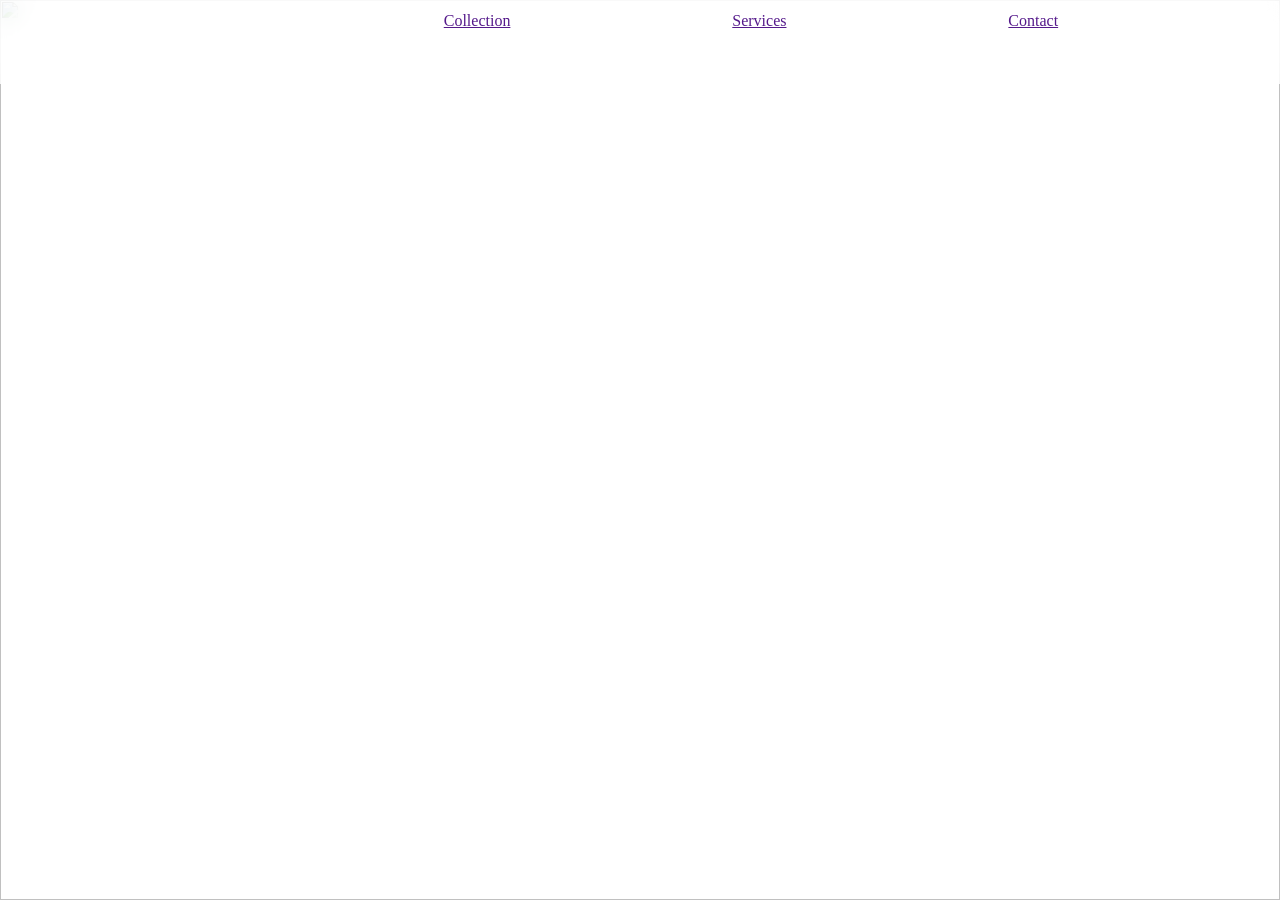
==== index.html @ 85cb9e99 "Rename Index.html to index.html" ====
<!DOCTYPE html>
<html lang="en">
<head>
    <meta charset="UTF-8">
    <meta name="viewport" content="width=device-width, initial-scale=1.0">
    <title>ting</title>
    <link rel="stylesheet" href="style.css">
</head>
<body>
    <div>
        <img id="Bilde" src="gurtRiktigFormat-1.jpg" alt="">
        </div>
    <header class="header">
        <a href=""></a>
        <a href="">Collection</a>
        <a href="">Services</a>
        <a href="">Contact</a>

    </header>
</body>
</html>
---- style.css ----
html,body {
    margin: 0;
    padding: 0;
}
#Bilde {
   width: 100vw;
   height: 100vh; 
}

.header {position: fixed; 
    top: 0; left: 0; right: 0; height: 60px; 
    background-color: rgba(255, 255, 255, 0.8); 
    backdrop-filter: blur(10px); z-index: 1000;
    padding-top: 12px;
   padding-bottom: 12px;
    display: flex;
    text-align: center;
    flex-direction: row;
    justify-content: space-evenly;
}
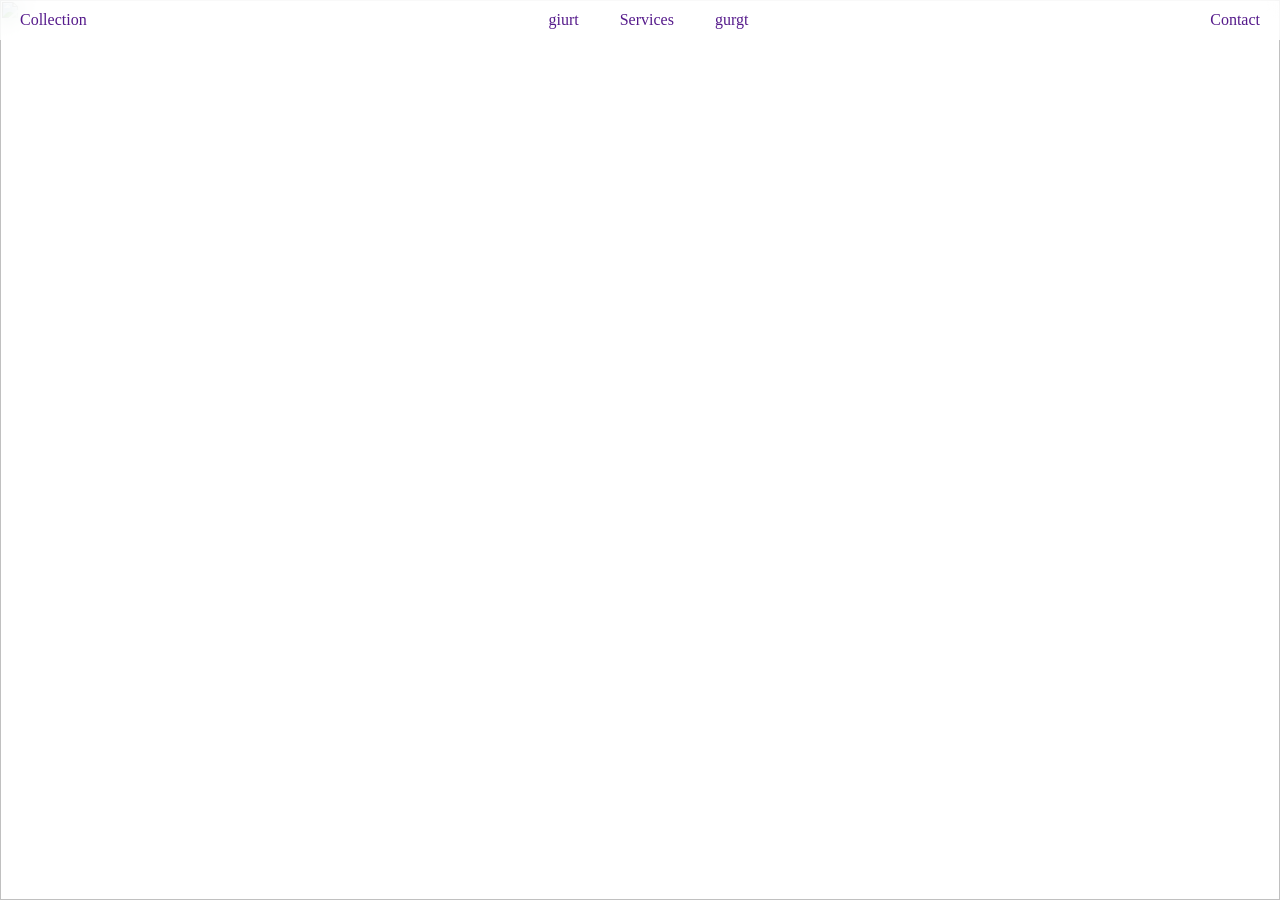
==== commit 6850844e: "gured" ====
--- a/index.html
+++ b/index.html
@@ -10,12 +10,16 @@
     <div>
         <img id="Bilde" src="gurtRiktigFormat-1.jpg" alt="">
         </div>
+    
     <header class="header">
-        <a href=""></a>
         <a href="">Collection</a>
-        <a href="">Services</a>
+        <div class="middleheader">
+            <a href="">giurt</a>
+            <a href="">Services</a>
+            <a href="">gurgt</a>
+        </div>
         <a href="">Contact</a>
-
     </header>
+    
 </body>
 </html>
--- a/style.css
+++ b/style.css
@@ -8,14 +8,23 @@
 }
 
 .header {position: fixed; 
-    top: 0; left: 0; right: 0; height: 60px; 
+    top: 0; left: 0; right: 0; height: 40px; 
     background-color: rgba(255, 255, 255, 0.8); 
     backdrop-filter: blur(10px); z-index: 1000;
-    padding-top: 12px;
-   padding-bottom: 12px;
     display: flex;
-    text-align: center;
     flex-direction: row;
-    justify-content: space-evenly;
+    justify-content: space-between;
+    padding-left: 20px;
+    padding-right: 20px;
+    align-items: center;
 }
 
+.header * {
+    text-decoration: none;
+}
+
+.middleheader {
+display: flex;
+justify-content: space-between;
+width: 200px;
+}
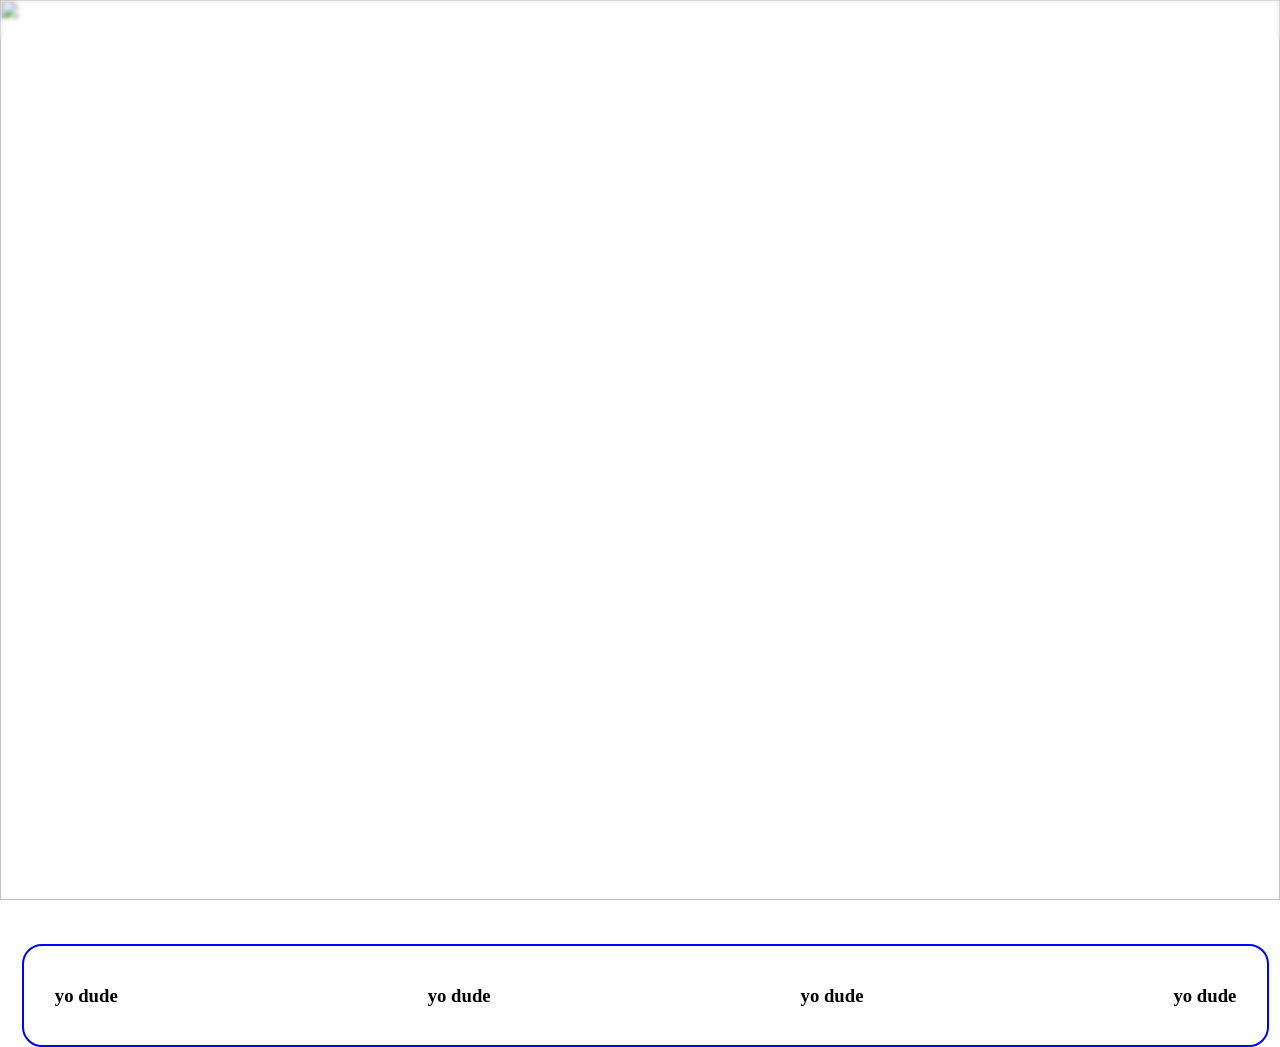
==== commit 14354904: "dyuewf" ====
--- a/index.html
+++ b/index.html
@@ -12,14 +12,27 @@
         </div>
     
     <header class="header">
-        <a href="">Collection</a>
+        <a href="">Collections</a>
         <div class="middleheader">
             <a href="">giurt</a>
             <a href="">Services</a>
-            <a href="">gurgt</a>
+            <a href="">gurgt</a> 
         </div>
         <a href="">Contact</a>
     </header>
-    
+
+   <div class="imagetext">
+    <h3>yo dude</h3>
+    <h3>yo dude</h3>
+    <h3>yo dude</h3>
+    <h3>yo dude</h3>
+   </div>
+    <div class="bildernede">
+        <img src="gurtRiktigFormat-1.jpg" alt="">
+        <img src="gurtRiktigFormat-1.jpg" alt="">
+        <img src="gurtRiktigFormat-1.jpg" alt="">
+        <img src="gurtRiktigFormat-1.jpg" alt="">
+    </div>
+
 </body>
 </html>
--- a/style.css
+++ b/style.css
@@ -8,9 +8,8 @@
 }
 
 .header {position: fixed; 
-    top: 0; left: 0; right: 0; height: 40px; 
-    background-color: rgba(255, 255, 255, 0.8); 
-    backdrop-filter: blur(10px); z-index: 1000;
+    top: 0; left: 0; right: 0; height: 40px;
+    backdrop-filter: blur(2px); z-index: 1000;
     display: flex;
     flex-direction: row;
     justify-content: space-between;
@@ -21,10 +20,36 @@
 
 .header * {
     text-decoration: none;
+    color: white;
 }
 
 .middleheader {
 display: flex;
 justify-content: space-between;
 width: 200px;
+}
+
+.bildernede {
+    display: flex;
+    justify-content: center;
+    gap: 43px;
+    width: 100%;
+}
+
+.bildernede img {
+    width: 320px;
+    height: auto;
+    border-radius: 10px;
+}
+
+.imagetext {
+    display: flex;
+    justify-content: center;
+    gap: 310px;
+    margin-left: 22px;
+    width: 94%;
+    margin-top: 40px;
+    border: 2px solid blue;
+    padding: 20px;
+    border-radius: 20px;
 }
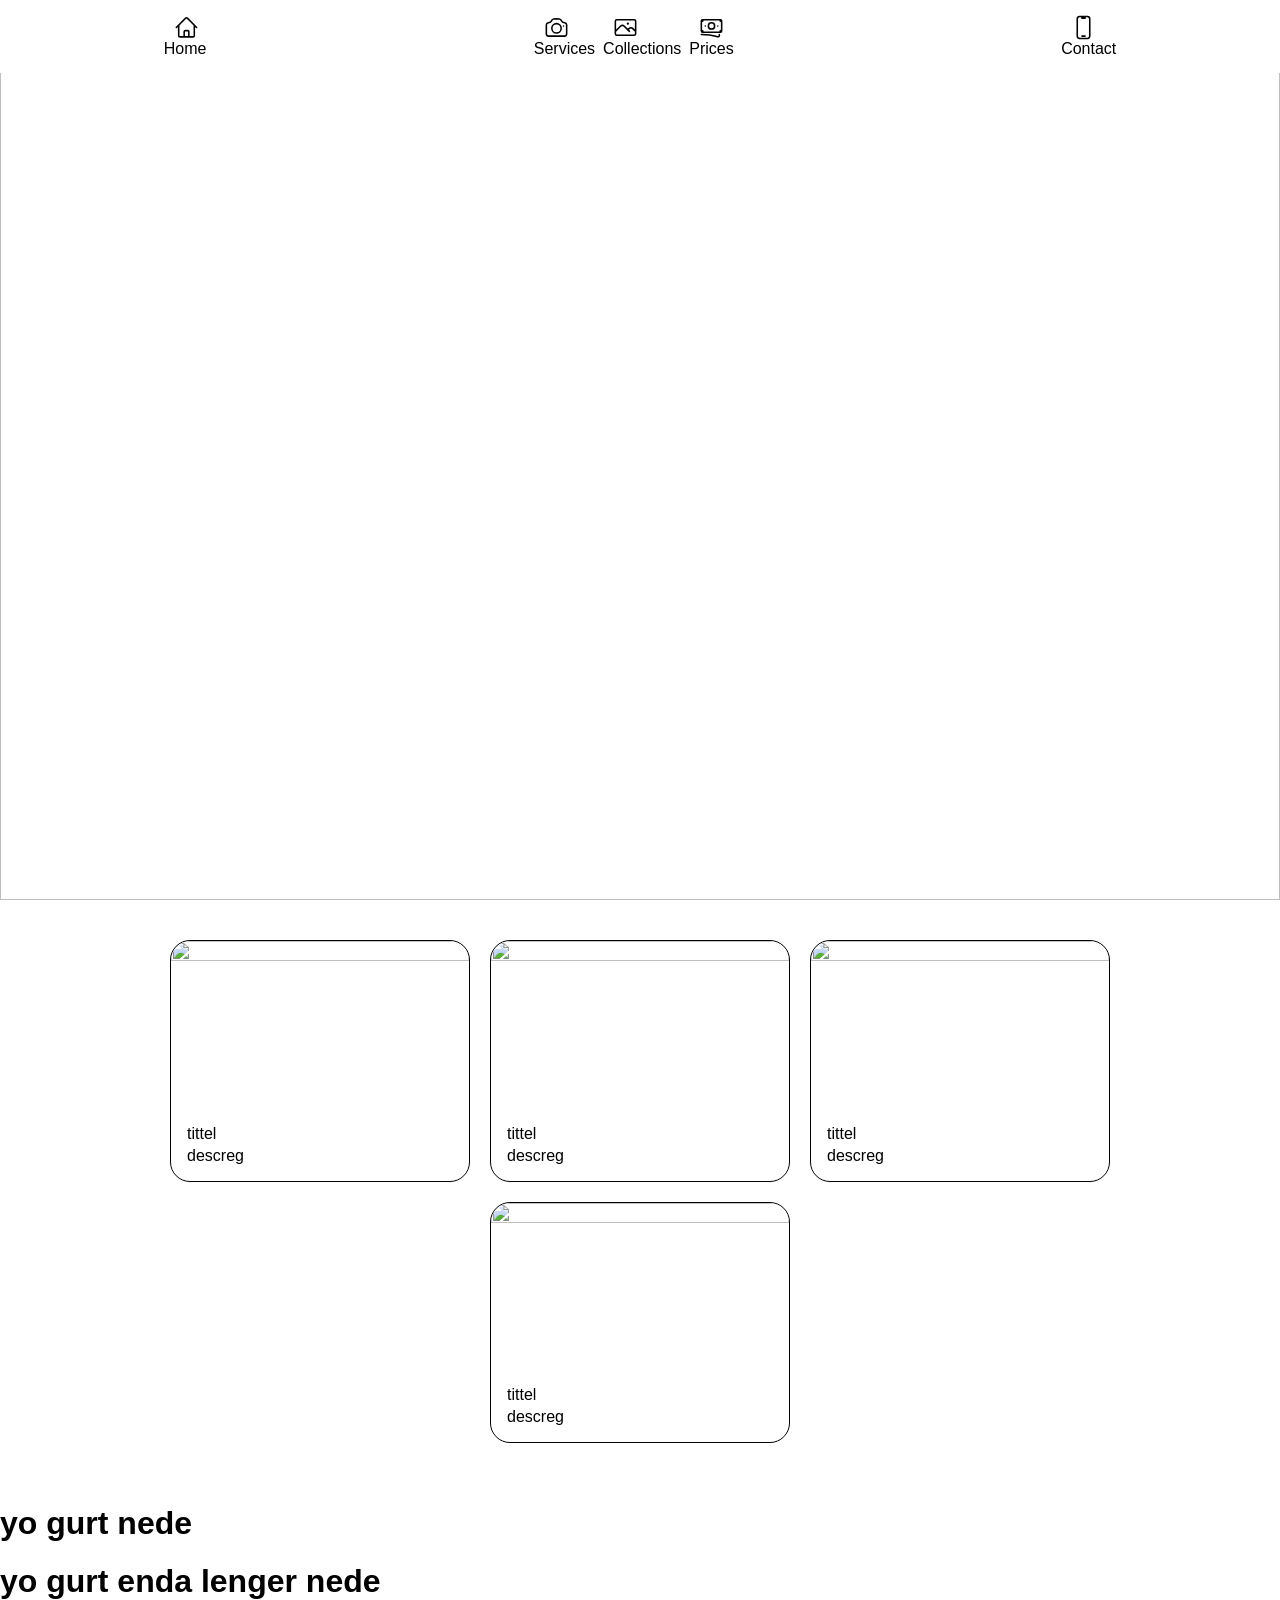
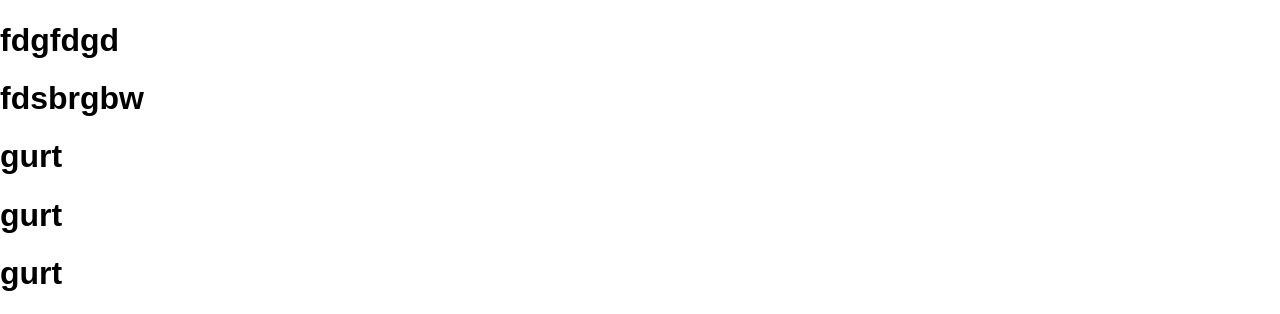
==== commit 2e6438cd: "ferdig" ====
--- a/index.html
+++ b/index.html
@@ -1,38 +1,122 @@
 <!DOCTYPE html>
 <html lang="en">
+
 <head>
     <meta charset="UTF-8">
     <meta name="viewport" content="width=device-width, initial-scale=1.0">
     <title>ting</title>
     <link rel="stylesheet" href="style.css">
 </head>
+
 <body>
-    <div>
-        <img id="Bilde" src="gurtRiktigFormat-1.jpg" alt="">
+
+    <img id="Bilde" src="gurtRiktigFormat2.jpg" alt="">
+
+    <header class="header">
+        <a href="index.html">
+            <span class="icon">
+                <svg xmlns="http://www.w3.org/2000/svg" fill="none" viewBox="0 0 24 24" stroke-width="1.5"
+                    stroke="currentColor">
+                    <path stroke-linecap="round" stroke-linejoin="round"
+                        d="m2.25 12 8.954-8.955c.44-.439 1.152-.439 1.591 0L21.75 12M4.5 9.75v10.125c0 .621.504 1.125 1.125 1.125H9.75v-4.875c0-.621.504-1.125 1.125-1.125h2.25c.621 0 1.125.504 1.125 1.125V21h4.125c.621 0 1.125-.504 1.125-1.125V9.75M8.25 21h8.25" />
+                </svg>
+
+            </span>
+            Home
+        </a>
+
+        <div class="middleheader">
+            <a href="">
+                <span class="icon">
+                    <svg xmlns="http://www.w3.org/2000/svg" fill="none" viewBox="0 0 24 24" stroke-width="1.5"
+                        stroke="currentColor">
+                        <path stroke-linecap="round" stroke-linejoin="round"
+                            d="M6.827 6.175A2.31 2.31 0 0 1 5.186 7.23c-.38.054-.757.112-1.134.175C2.999 7.58 2.25 8.507 2.25 9.574V18a2.25 2.25 0 0 0 2.25 2.25h15A2.25 2.25 0 0 0 21.75 18V9.574c0-1.067-.75-1.994-1.802-2.169a47.865 47.865 0 0 0-1.134-.175 2.31 2.31 0 0 1-1.64-1.055l-.822-1.316a2.192 2.192 0 0 0-1.736-1.039 48.774 48.774 0 0 0-5.232 0 2.192 2.192 0 0 0-1.736 1.039l-.821 1.316Z" />
+                        <path stroke-linecap="round" stroke-linejoin="round"
+                            d="M16.5 12.75a4.5 4.5 0 1 1-9 0 4.5 4.5 0 0 1 9 0ZM18.75 10.5h.008v.008h-.008V10.5Z" />
+                    </svg>
+                </span>
+                Services
+            </a>
+
+            <a href="">
+                <span class="icon">
+                    <svg xmlns="http://www.w3.org/2000/svg" fill="none" viewBox="0 0 24 24" stroke-width="1.5"
+                        stroke="currentColor" class="size-6">
+                        <path stroke-linecap="round" stroke-linejoin="round"
+                            d="m2.25 15.75 5.159-5.159a2.25 2.25 0 0 1 3.182 0l5.159 5.159m-1.5-1.5 1.409-1.409a2.25 2.25 0 0 1 3.182 0l2.909 2.909m-18 3.75h16.5a1.5 1.5 0 0 0 1.5-1.5V6a1.5 1.5 0 0 0-1.5-1.5H3.75A1.5 1.5 0 0 0 2.25 6v12a1.5 1.5 0 0 0 1.5 1.5Zm10.5-11.25h.008v.008h-.008V8.25Zm.375 0a.375.375 0 1 1-.75 0 .375.375 0 0 1 .75 0Z" />
+                    </svg>
+
+                </span>
+                Collections</a>
+
+            <a href="">
+                <span class="icon">
+                    <svg xmlns="http://www.w3.org/2000/svg" fill="none" viewBox="0 0 24 24" stroke-width="1.5"
+                        stroke="currentColor" class="size-6">
+                        <path stroke-linecap="round" stroke-linejoin="round"
+                            d="M2.25 18.75a60.07 60.07 0 0 1 15.797 2.101c.727.198 1.453-.342 1.453-1.096V18.75M3.75 4.5v.75A.75.75 0 0 1 3 6h-.75m0 0v-.375c0-.621.504-1.125 1.125-1.125H20.25M2.25 6v9m18-10.5v.75c0 .414.336.75.75.75h.75m-1.5-1.5h.375c.621 0 1.125.504 1.125 1.125v9.75c0 .621-.504 1.125-1.125 1.125h-.375m1.5-1.5H21a.75.75 0 0 0-.75.75v.75m0 0H3.75m0 0h-.375a1.125 1.125 0 0 1-1.125-1.125V15m1.5 1.5v-.75A.75.75 0 0 0 3 15h-.75M15 10.5a3 3 0 1 1-6 0 3 3 0 0 1 6 0Zm3 0h.008v.008H18V10.5Zm-12 0h.008v.008H6V10.5Z" />
+                    </svg>
+                </span>
+                Prices</a>
         </div>
-    
-    <header class="header">
-        <a href="">Collections</a>
-        <div class="middleheader">
-            <a href="">giurt</a>
-            <a href="">Services</a>
-            <a href="">gurgt</a> 
-        </div>
-        <a href="">Contact</a>
+
+        <a href="">
+            <span class="icon">
+                <svg xmlns="http://www.w3.org/2000/svg" fill="none" viewBox="0 0 24 24" stroke-width="1.5"
+                    stroke="currentColor" class="size-6">
+                    <path stroke-linecap="round" stroke-linejoin="round"
+                        d="M10.5 1.5H8.25A2.25 2.25 0 0 0 6 3.75v16.5a2.25 2.25 0 0 0 2.25 2.25h7.5A2.25 2.25 0 0 0 18 20.25V3.75a2.25 2.25 0 0 0-2.25-2.25H13.5m-3 0V3h3V1.5m-3 0h3m-3 18.75h3" />
+                </svg>
+            </span>Contact</a>
     </header>
 
-   <div class="imagetext">
-    <h3>yo dude</h3>
-    <h3>yo dude</h3>
-    <h3>yo dude</h3>
-    <h3>yo dude</h3>
-   </div>
-    <div class="bildernede">
-        <img src="gurtRiktigFormat-1.jpg" alt="">
-        <img src="gurtRiktigFormat-1.jpg" alt="">
-        <img src="gurtRiktigFormat-1.jpg" alt="">
-        <img src="gurtRiktigFormat-1.jpg" alt="">
+
+    <div class="row-wrapper">
+        <div class="bildernede">
+            <img src="gurtRiktigFormat-1.jpg" alt="">
+            <div>
+                <p>tittel</p>
+                <p>descreg</p>
+            </div>
+        </div>
+
+        <div class="bildernede">
+            <img src="gurtRiktigFormat-1.jpg" alt="">
+            <div>
+                <p>tittel</p>
+                <p>descreg</p>
+            </div>
+        </div>
+
+        <div class="bildernede">
+            <img src="gurtRiktigFormat-1.jpg" alt="">
+            <div>
+                <p>tittel</p>
+                <p>descreg</p>
+            </div>
+        </div>
+
+        <div class="bildernede">
+            <img src="gurtRiktigFormat-1.jpg" alt="">
+            <div>
+                <p>tittel</p>
+                <p>descreg</p>
+            </div>
+        </div>
     </div>
 
+
+    <h1>yo gurt nede</h1>
+    <h1>yo gurt enda lenger nede</h1>
+    <h1>fdgfdgd</h1>
+    <h1>fdsbrgbw</h1>
+    <h1>gurt</h1>
+    <h1>gurt</h1>
+    <h1>gurt</h1>
+
+
+    <script src="script.js"></script>
 </body>
-</html>
+
+</html>
--- a/style.css
+++ b/style.css
@@ -1,55 +1,91 @@
-html,body {
+html, body {
     margin: 0;
     padding: 0;
-}
-#Bilde {
-   width: 100vw;
-   height: 100vh; 
+    font-family: Arial, Helvetica, sans-serif;
 }
 
-.header {position: fixed; 
-    top: 0; left: 0; right: 0; height: 40px;
-    backdrop-filter: blur(2px); z-index: 1000;
+* {
+    box-sizing: border-box;
+}
+
+/* Hero image */
+#Bilde {
+    width: 100vw;
+    height: 100vh;
+    object-fit: cover;
+    display: block;
+}
+
+/* Header */
+.header {
+    position: fixed;
+    top: 0;
+    width: 100%;
+    background-color: white;
     display: flex;
-    flex-direction: row;
-    justify-content: space-between;
-    padding-left: 20px;
-    padding-right: 20px;
+    justify-content: space-around;
     align-items: center;
+    padding: 15px 0;
+    transition: 0.3s ease;
+    z-index: 10;
+}
+
+header.smaller {
+    transform: translateY(-50px);
 }
 
 .header * {
     text-decoration: none;
-    color: white;
+    color: rgb(0, 0, 0);
+}
+
+.icon {
+    display: flex;
+    align-items: center;
+    gap: 5px;
+}
+
+.icon svg {
+    margin-left: 10px;
+    width: 25px;
+    height: 25px;
 }
 
 .middleheader {
-display: flex;
-justify-content: space-between;
-width: 200px;
+    display: flex;
+    justify-content: space-between;
+    width: 200px;
+}
+
+/* Row of picture cards */
+.row-wrapper {
+    display: flex;
+    justify-content: center;
+    flex-wrap: wrap;
+    gap: 20px;
+    padding: 40px 20px;
 }
 
 .bildernede {
-    display: flex;
-    justify-content: center;
-    gap: 43px;
-    width: 100%;
+    width: 300px;
+    border: 1px solid #000;
+    border-radius: 20px;
+    overflow: hidden;
+    background-color: #fff;
 }
 
 .bildernede img {
-    width: 320px;
-    height: auto;
-    border-radius: 10px;
+    width: 100%;
+    aspect-ratio: 16 / 9;
+    object-fit: cover;
+    display: block;
+    border-radius: 20px 20px 0 0;
 }
 
-.imagetext {
-    display: flex;
-    justify-content: center;
-    gap: 310px;
-    margin-left: 22px;
-    width: 94%;
-    margin-top: 40px;
-    border: 2px solid blue;
-    padding: 20px;
-    border-radius: 20px;
+.bildernede > div {
+    padding: 12px 16px;
+}
+
+.bildernede p {
+    margin: 4px 0;
 }
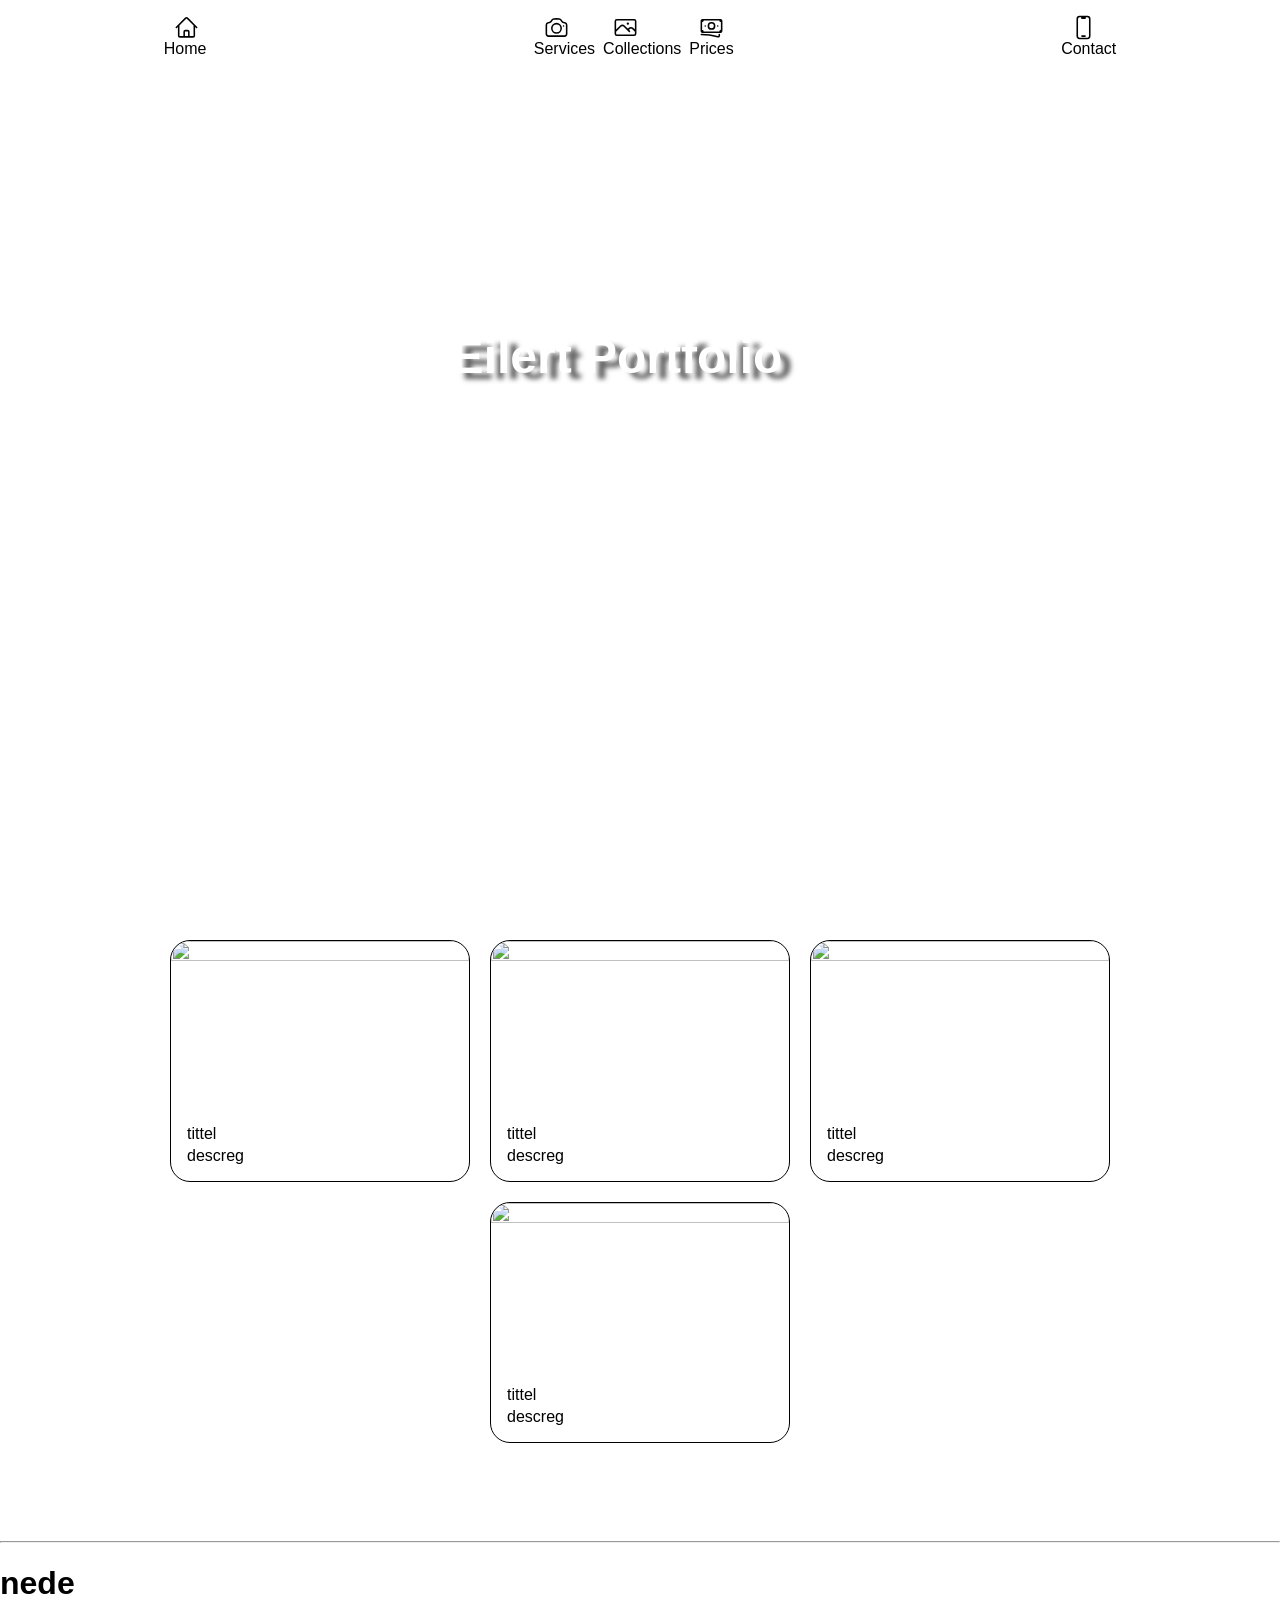
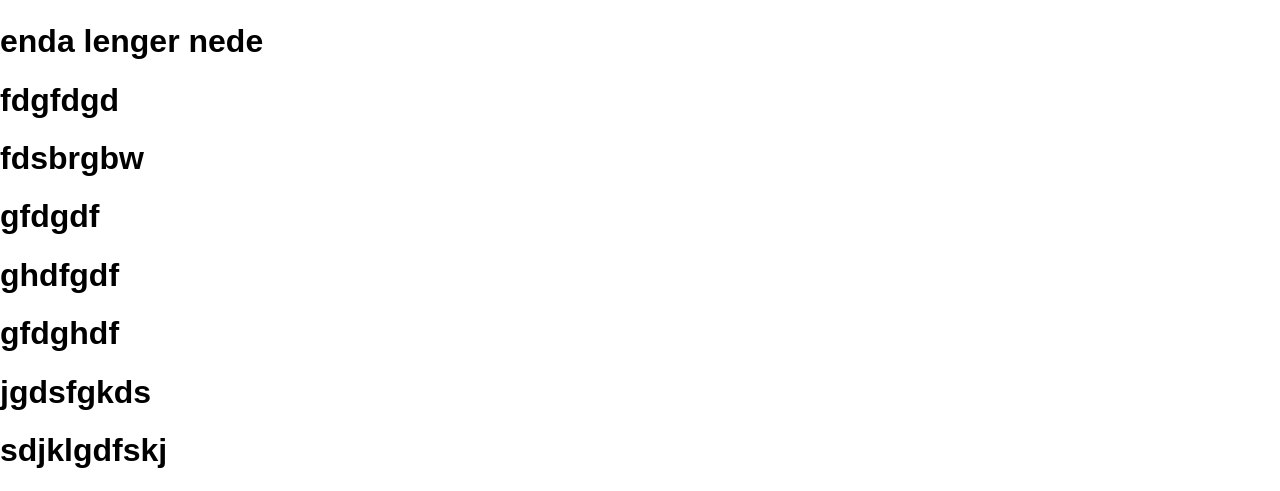
==== commit 97e990ca: "fwj" ====
--- a/index.html
+++ b/index.html
@@ -10,7 +10,10 @@
 
 <body>
 
-    <img id="Bilde" src="gurtRiktigFormat2.jpg" alt="">
+    <div class="image-container">
+        <img id="Bilde" src="gurtRiktigFormat2.jpg" alt="background Description">
+        <div class="overlay-text"><h1>Eilert Portfolio</h1></div>
+        </div>
 
     <header class="header">
         <a href="index.html">
@@ -74,7 +77,7 @@
 
     <div class="row-wrapper">
         <div class="bildernede">
-            <img src="gurtRiktigFormat-1.jpg" alt="">
+            <a href="collection1.html"><img src="gurtRiktigFormat-1.jpg" alt=""></a>
             <div>
                 <p>tittel</p>
                 <p>descreg</p>
@@ -82,7 +85,7 @@
         </div>
 
         <div class="bildernede">
-            <img src="gurtRiktigFormat-1.jpg" alt="">
+            <a href="collection2.html"><img src="gurtRiktigFormat-1.jpg" alt=""></a>
             <div>
                 <p>tittel</p>
                 <p>descreg</p>
@@ -90,7 +93,7 @@
         </div>
 
         <div class="bildernede">
-            <img src="gurtRiktigFormat-1.jpg" alt="">
+            <a href="collection3.html"><img src="gurtRiktigFormat-1.jpg" alt=""></a>
             <div>
                 <p>tittel</p>
                 <p>descreg</p>
@@ -98,22 +101,29 @@
         </div>
 
         <div class="bildernede">
-            <img src="gurtRiktigFormat-1.jpg" alt="">
+            <a href="collection4.html"><img src="gurtRiktigFormat-1.jpg" alt=""></a>
             <div>
                 <p>tittel</p>
                 <p>descreg</p>
             </div>
         </div>
+
+    </div>
+
+    <div class="linje1">
+        <hr>
     </div>
 
 
-    <h1>yo gurt nede</h1>
-    <h1>yo gurt enda lenger nede</h1>
+    <h1>nede</h1>
+    <h1>enda lenger nede</h1>
     <h1>fdgfdgd</h1>
     <h1>fdsbrgbw</h1>
-    <h1>gurt</h1>
-    <h1>gurt</h1>
-    <h1>gurt</h1>
+    <h1>gfdgdf</h1>
+    <h1>ghdfgdf</h1>
+    <h1>gfdghdf</h1>
+    <h1>jgdsfgkds</h1>
+    <h1>sdjklgdfskj</h1>
 
 
     <script src="script.js"></script>
--- a/style.css
+++ b/style.css
@@ -31,7 +31,7 @@
 }
 
 header.smaller {
-    transform: translateY(-50px);
+    transform: translateY(-80px);
 }
 
 .header * {
@@ -88,4 +88,34 @@
 
 .bildernede p {
     margin: 4px 0;
+}
+
+.linje1{
+    padding-top: 50px;
+}
+
+.overlay-text {
+    position: absolute;
+  top: 39.6%;
+  left: 48.2%;
+  transform: translate(-50%, -50%); /* Perfectly centers the text */
+  color: rgb(255, 255, 255);
+  font-size: 24px;
+  text-shadow: 10px 6px 5px rgba(31, 31, 31, 0.7);
+}
+
+.collection {
+  padding-top: 50px;
+  display: flex;
+  text-align: center;
+  flex-direction: row;
+  justify-content: space-evenly;
+}
+
+.linje2 {
+    padding-top: 50px;
+}
+
+.linje3 {
+    padding-top: 50px;
 }
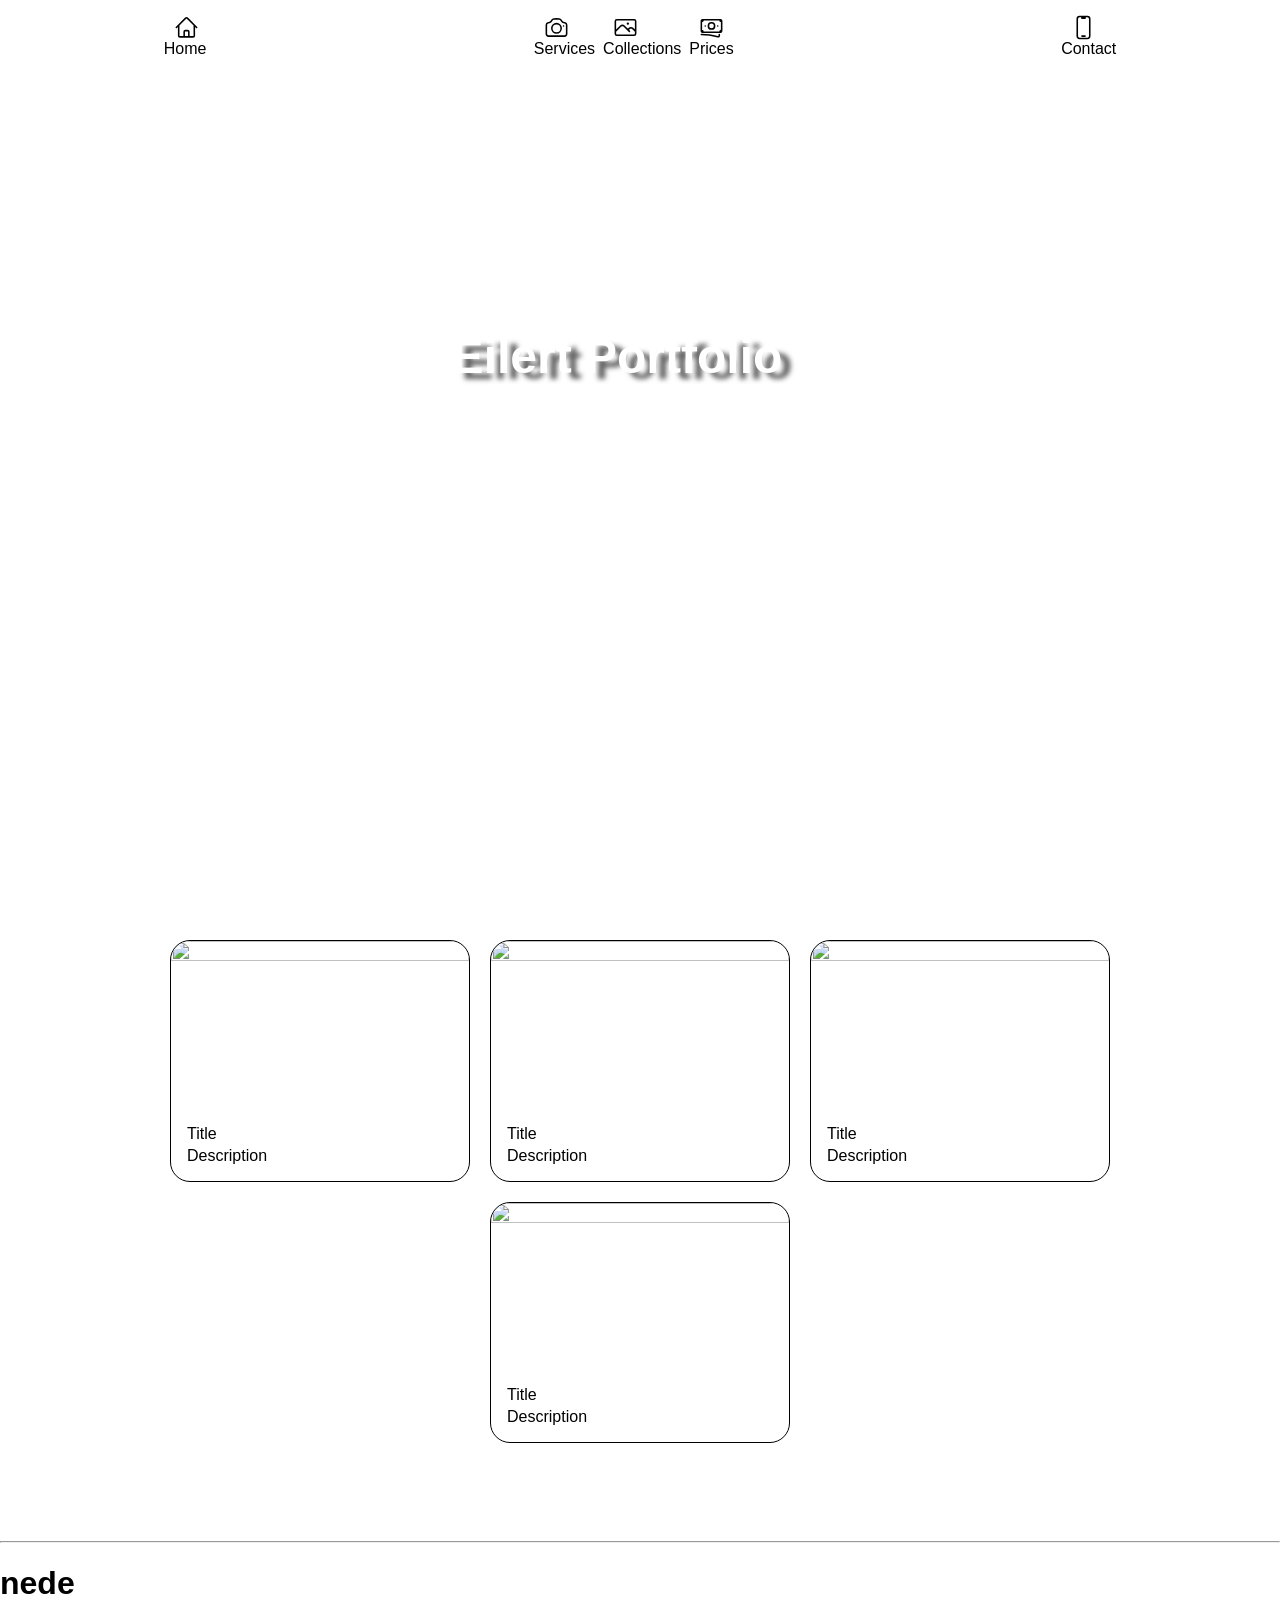
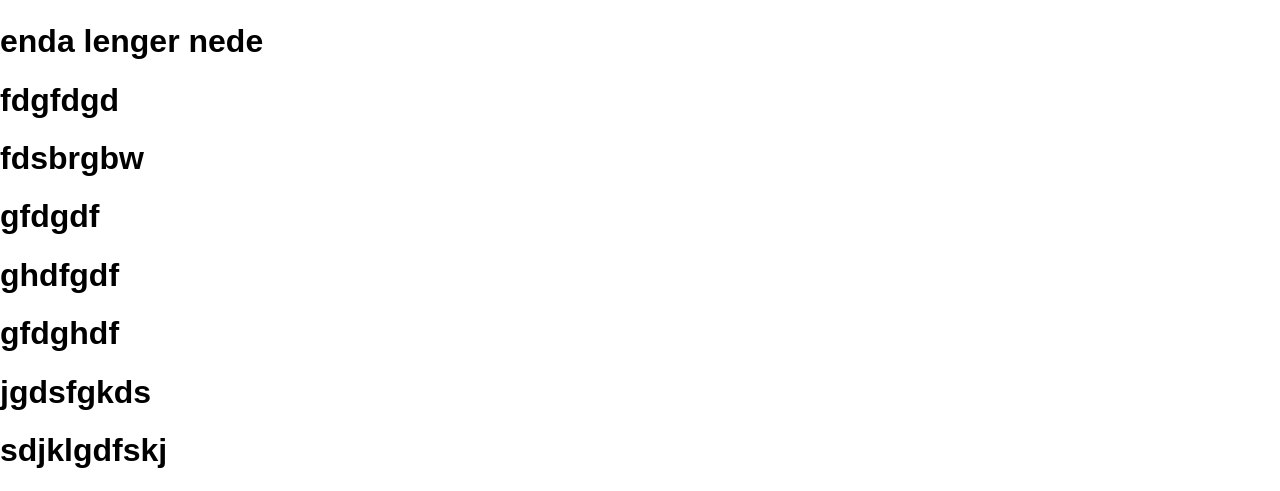
==== commit bbdc2abd: "gr" ====
--- a/index.html
+++ b/index.html
@@ -11,7 +11,7 @@
 <body>
 
     <div class="image-container">
-        <img id="Bilde" src="gurtRiktigFormat2.jpg" alt="background Description">
+        <img id="Bilde" src="gurtRiktigFormat-1.jpg" alt="background Description">
         <div class="overlay-text"><h1>Eilert Portfolio</h1></div>
         </div>
 
@@ -77,34 +77,34 @@
 
     <div class="row-wrapper">
         <div class="bildernede">
-            <a href="collection1.html"><img src="gurtRiktigFormat-1.jpg" alt=""></a>
+            <a href="collection1.html"><img src="Bildetingyeah.jpg" alt=""></a>
             <div>
-                <p>tittel</p>
-                <p>descreg</p>
+                <p>Title</p>
+                <p>Description</p>
             </div>
         </div>
 
         <div class="bildernede">
             <a href="collection2.html"><img src="gurtRiktigFormat-1.jpg" alt=""></a>
             <div>
-                <p>tittel</p>
-                <p>descreg</p>
+                <p>Title</p>
+                <p>Description</p>
             </div>
         </div>
 
         <div class="bildernede">
             <a href="collection3.html"><img src="gurtRiktigFormat-1.jpg" alt=""></a>
             <div>
-                <p>tittel</p>
-                <p>descreg</p>
+                <p>Title</p>
+                <p>Description</p>
             </div>
         </div>
 
         <div class="bildernede">
             <a href="collection4.html"><img src="gurtRiktigFormat-1.jpg" alt=""></a>
             <div>
-                <p>tittel</p>
-                <p>descreg</p>
+                <p>Title</p>
+                <p>Description</p>
             </div>
         </div>
 
--- a/style.css
+++ b/style.css
@@ -114,8 +114,4 @@
 
 .linje2 {
     padding-top: 50px;
-}
-
-.linje3 {
-    padding-top: 50px;
 }
